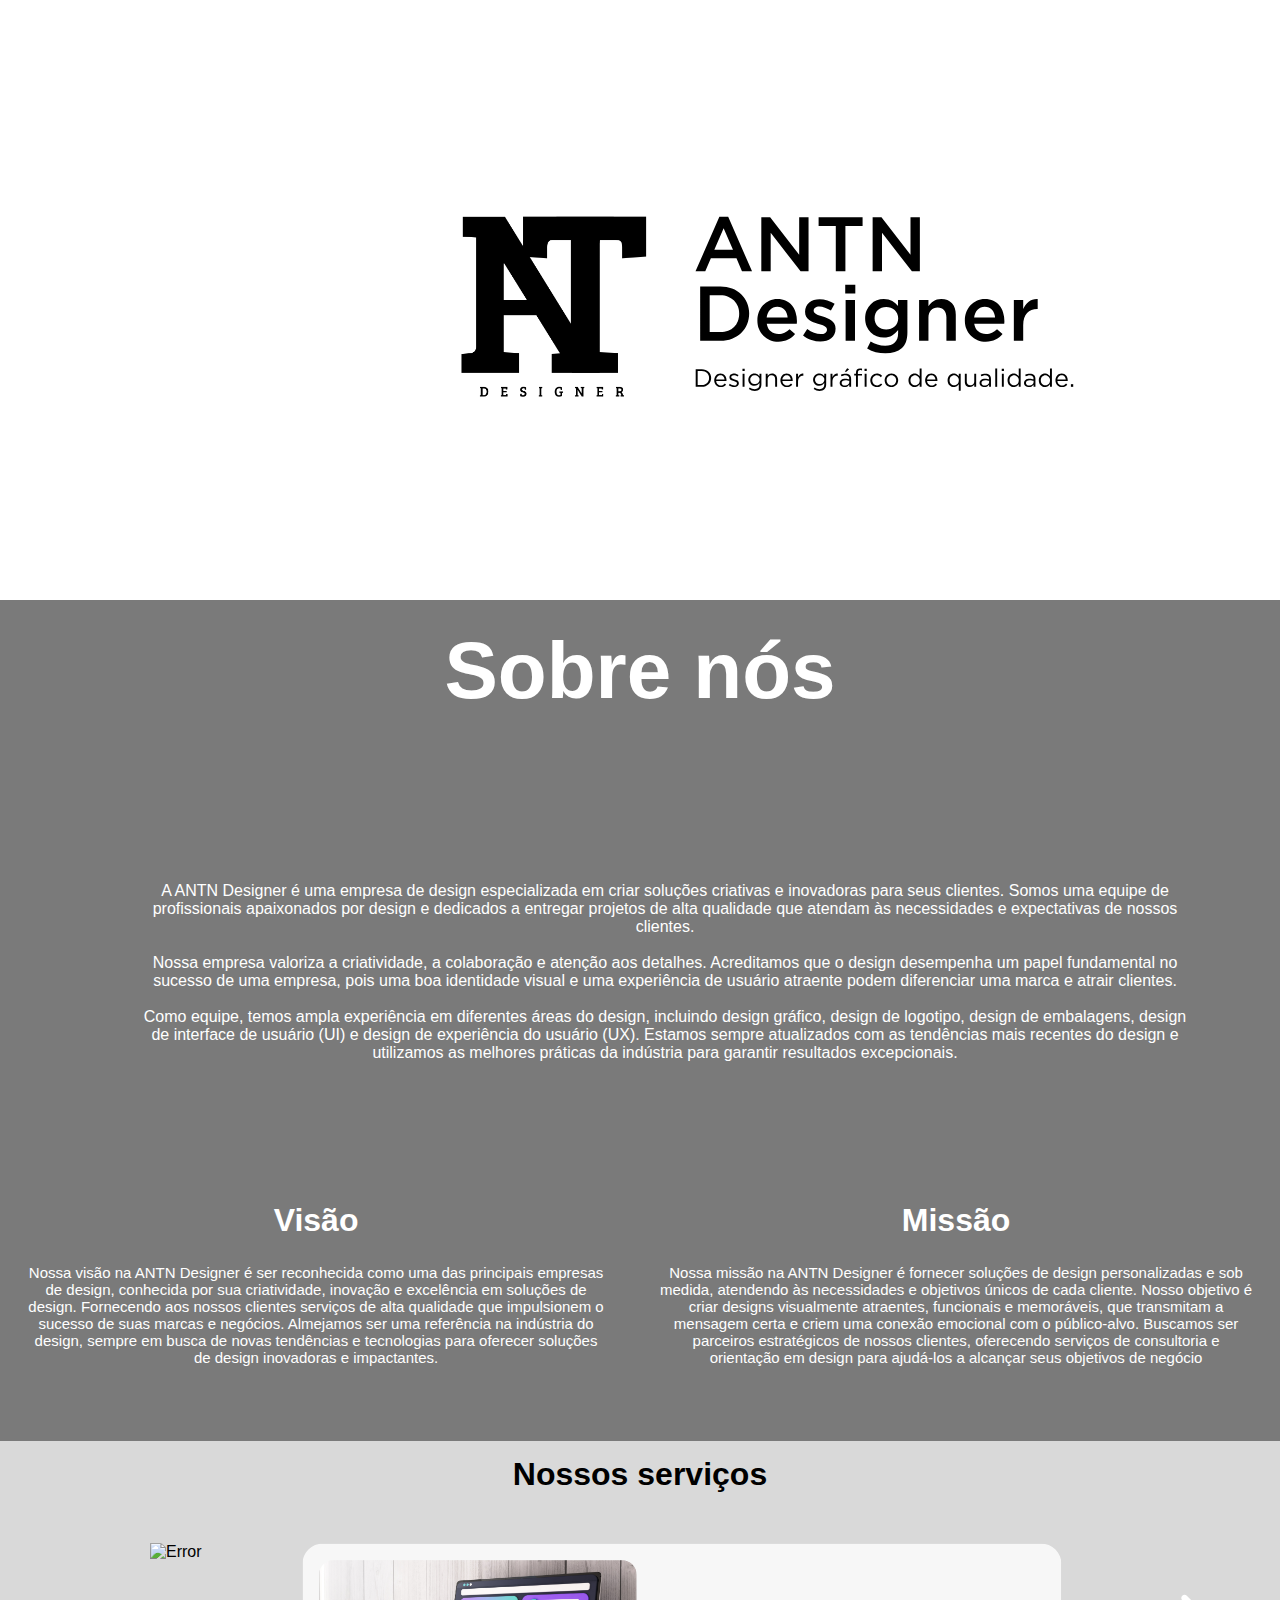
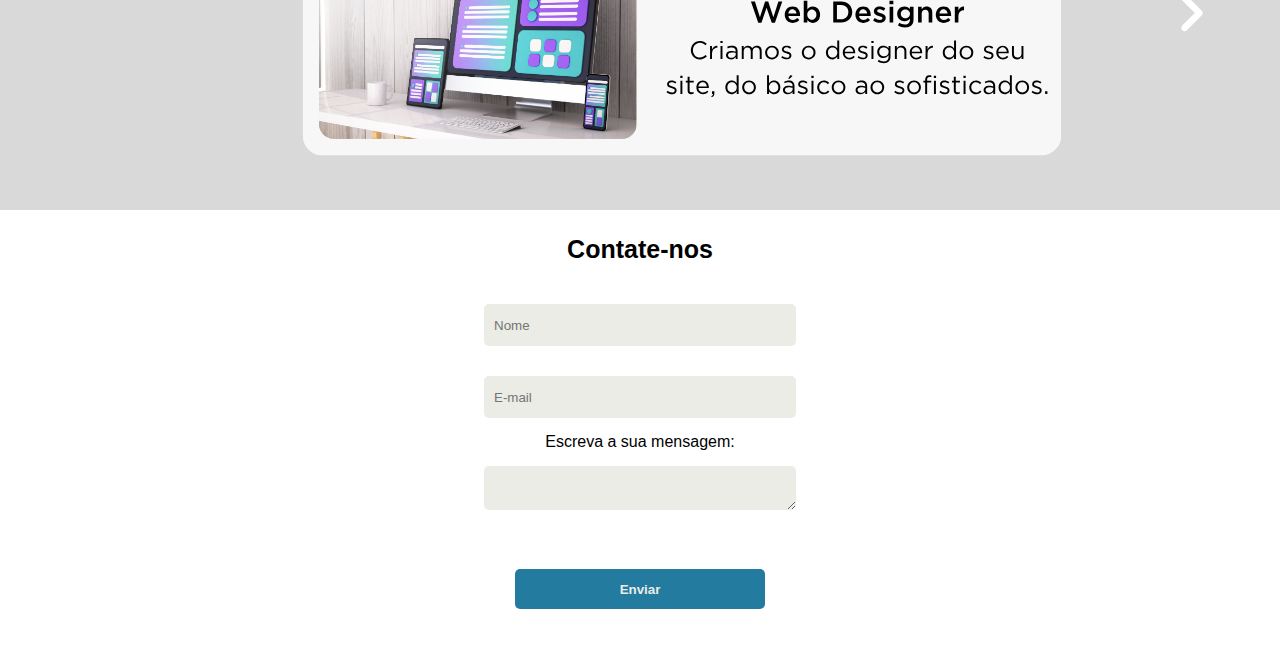
==== index.html @ dd975620 "reenvio do site" ====
<!DOCTYPE html>
<html lang="pt-br">
<head>
    <meta charset="UTF-8">
    <meta name="viewport" content="width=device-width, initial-scale=1.0">
    <link rel="icon" type="image/png" href="./imagens/cabeçalho/logo.svg"/>
    <link rel="stylesheet" href="https://use.typekit.net/rxr4sgl.css">
    <link rel="stylesheet" href="style.css">
    <title>ANTN Designer</title>
</head>
<body>
    <!-- Menu Superior
    <div id="menu">

        <div>
            <p>Sobre nós</p>
        </div>

        <div>
            <p>Linha do tempo</p>
        </div>

        <div>
            <p>Serviços</p>
        </div>

        <div>
            <p>Habilidades</p>
        </div>

        <div>
            <p>Contatos</p>
        </div>
    </div>
 -->
    <!-- Cabeçalho -->
    <div id="cabecalho">
        <img id="imgcabeca" src="./imagens/cabeçalho/ANTN Designer.svg" alt="">
    </div>

    <!-- Sobre Nós -->
    <div id="titulosobre">
        <h1 id="sobrenos">Sobre nós</h1>
    </div>

    <div id="sobre">
        <div>
            <img id="imagem" src="./imagens/sobrenos/logo02.svg" alt="">
        </div>

        <div id="textosobre">
        <p>A ANTN Designer é uma empresa de design especializada 
            em criar soluções criativas e inovadoras para seus clientes.
            Somos uma equipe de profissionais apaixonados por design
            e dedicados a entregar projetos de alta qualidade que
            atendam às necessidades e expectativas de nossos
            clientes.<br><br>
            Nossa empresa valoriza a criatividade, a colaboração e
            atenção aos detalhes. Acreditamos que o design
            desempenha um papel fundamental no sucesso de uma
            empresa, pois uma boa identidade visual e uma experiência 
            de usuário atraente podem diferenciar uma marca e atrair
            clientes.<br><br>
            Como equipe, temos ampla experiência em diferentes áreas
            do design, incluindo design gráfico, design de logotipo,
            design de embalagens, design de interface de usuário (UI) e
            design de experiência do usuário (UX). Estamos sempre
            atualizados com as tendências mais recentes do design e
            utilizamos as melhores práticas da indústria para garantir
            resultados excepcionais.</p>
        </div>
    </div>

    <div id="MisVis">
        <div>
             <h1 id="tituloum">Visão</h1>
             <p id="textoum">Nossa visão na ANTN Designer é ser reconhecida como uma das principais empresas de
                design, conhecida por sua criatividade, inovação e excelência em soluções de design. 
                Fornecendo aos nossos clientes serviços de alta qualidade que impulsionem o sucesso
                de suas marcas e negócios. Almejamos ser uma referência na indústria do design,
                sempre em busca de novas tendências e tecnologias para oferecer soluções de design 
                inovadoras e impactantes.</p>
        </div>

        <div>
            <h1 id="titulodois">Missão</h1>
            <p  id="textodois">Nossa missão na ANTN Designer é fornecer soluções de design personalizadas e sob 
                medida, atendendo às necessidades e objetivos únicos de cada cliente. Nosso objetivo é
                criar designs visualmente atraentes, funcionais e memoráveis, que transmitam a
                mensagem certa e criem uma conexão emocional com o público-alvo. Buscamos ser 
                parceiros estratégicos de nossos clientes, oferecendo serviços de consultoria e 
                orientação em design para ajudá-los a alcançar seus objetivos de negócio
        </div>
    </div>

    <!-- Serviços -->
    <div id="tituloservicos">
        <h1>Nossos serviços</h1>
    </div>
    <div id="servicos">
        <div>
            <img class="seta" onclick="RolarParaEsquerda()" id="esquerda" src="imagens/icones/esquerda.svg" alt="">
        </div>

        <div>
            <img class="card" id="idvisual" src="./imagens/serviços/idvisual.svg" alt="Error">
        </div>

        <div>
            <img class="card" id="wbdesigner" src="./imagens/serviços/wbdesigner.svg" alt="Error">
        </div>

        <div>
            <img class="card" id="publicidade" src="./imagens/serviços/publi.svg" alt="Error">
        </div>

        <div>
            <img class="seta" onclick="RolarParaDireita()" id="direita" src="imagens/icones/direita.svg" alt="">
        </div>
    </div>

    <!-- Contate-nos -->
    <div id="contato">
        <h1 id="tituloformulario">Contate-nos</h1>
        <form action="https://api.sheetmonkey.io/form/ber8mf6swqPXtxy5Rx6RuD" method="post">
            <input type="text" placeholder="Nome" name="Name" required><br>
            <input type="email" placeholder="E-mail" name="Email" required><br>
            <label for="mensagem">Escreva a sua mensagem:</label><br>
            <textarea id="mensagem" name="message" rows="10" cols="50" required></textarea><br>
            <input type="hidden" name="Created" value="x-sheetmonkey-current-date-time" />
            <button type="submit">Enviar</button>
        </form>
    </div>
    <script src="index.js"></script>
</body>
</html>
---- style.css ----
*{
    margin: 0px;
    font-family: "century-gothic", sans-serif;
}

/* Cabeçalho */
#cabecalho{
  display: grid;
  grid-auto-flow: column;
  padding-left: 50px;
  padding-top: 50px;
  padding-bottom: 50px;
  background: url(./imagens/cabeçalho/cabeçalho1.svg) 1%;
}

#imgcabeca{
  margin: 50px 350px 50px 350px;
  width: 700px;
  height: 400px;
}

/* Sobre Nós */
#titulosobre{
  text-align: center;
  background-color: #7A7A7A;
  color: #ffffff;
  padding: 25px;
}

#sobrenos{
  font-weight: 600;
  font-size: 80px;
  margin-bottom: 50px;
}

#sobre{
  display: grid;
  grid-auto-flow: column;
  color: #ffffff;
  background-color: #7A7A7A;
  padding-bottom: 50px;
}

#textosobre{
  padding: 90px;
  text-align: center;
}
#imagem{
  margin-left: 50px;
  width: 80%;    
}

#MisVis{
  background-color: #7A7A7A;
  color: #ffffff;
  display: grid;
  grid-auto-flow: column;
  text-align: center;
  padding-bottom: 50px;
}

#textoum{
  text-align: center;
  font-size: 15px;
  padding: 25px;
}

#textodois{
  text-align: center;
  font-size: 15px;
  padding: 25px;
}

/* Serviços */
#tituloservicos{
  background-color: #D9D9D9;
  text-align: center;
  padding-top: 15px;
}

#servicos{
  background-color: #D9D9D9;
  display: grid;
  grid-auto-flow: column;
  padding: 50px;
}

#esquerda{
  display: none;
  margin-top: 50%;
}

#idvisual{
  width: 80%;
}

#wbdesigner{
  width: 80%;
}

#publicidade{
  display: none;
  width: 80%;
}

.card{
  margin-left: 100px;
}

#direita{
  margin-left: 0px;
}

.seta{
  margin-top: 40%;
  cursor: pointer;
}

.seta:hover{
  transform: translateY(-7px);
  transition-duration: 0.5s;
}

/* Contate-nos */
#contato{
  text-align: center;
}

#tituloformulario{
  font-size: 25px;
  margin: 25px;
  color: #000000;
}

input{
  background-color: #EAECE5;
  width: 300px;
  height: 40px;
  margin: 15px;
  border: 0px;
  border-radius: 5px;
  padding-left: 10px;
}

textarea{
  background-color: #EAECE5;
  width: 300px;
  height: 40px;
  margin: 15px;
  border: 0px;
  border-radius: 5px;
  padding-left: 10px;
}

button{
  background-color: #247BA0;
  color: #EAECE5;
  font-weight: bolder;
  width: 250px;
  height: 40px;
  border: 0px;
  border-radius: 5px;
  margin-top: 40px;
  margin-bottom: 50px;
  cursor: pointer;
}

button:hover{
  background-color: #61b8dd;
  color: white;
  transform: translateY(-7px);
  box-shadow: 0px 15px 20px rgba(100, 97, 97, 0.573);
  transition-duration: 0.5s;
}

/* Responsividade */

@media only screen and (max-width: 768px){

*{
  margin: auto;
}
/* Cabeçalho */
#cabecalho{
  display: flex;
  flex-direction: column;
  width: auto;
}

#imgcabeca{
  margin: 10px;
  width: 80%;
  margin-left: 10px;
}

/* Sobre nós */
#sobrenos{
  font-weight: 600;
  font-size: 50px;
  margin-bottom: 0px;
}

#sobre{
  display: flex;
  flex-direction: column;
}

#textosobre{
  font-size: 15px;
  text-align: justify;
  padding: 30px;
}

#imagem{
  margin-left: 40px;
}

#MisVis{
  display: flex;
  flex-direction: column;
  margin-top: 0px;
}

#tituloum{
  font-weight: 600;
  font-size: 40px;
}

#textoum{
  font-size: 15px;
  margin-top: 15px;
  margin-bottom: 20px;
  text-align: justify;
}

#titulodois{
  font-weight: 600;
  font-size: 40px;
}

#textodois{
  font-size: 15px;
  margin-top: 15px;
  margin-bottom: 20px;
  text-align: justify;
}

/* Serviços */
#tituloservicos{
  font-size: 15px;
}

#servicos{
  display: flex;
  flex-direction: column;
}

.card{
  padding-left: 10px;
  margin-top: 25px;
  margin-bottom: 25px;
}

#idvisual, #wbdesigner, #publicidade{
  width: 95%;
  margin-left: 0px;
  margin-right: 10px;
}

/* Contato */
input{
  background-color: #EAECE5;
  width: 200px;
  height: 50px;
  margin: 15px;
  border: 0px;
  border-radius: 5px;
  padding-left: 10px;
}

textarea{
  background-color: #EAECE5;
  width: 200px;
  height: 50px;
  margin: 15px;
  border: 0px;
  border-radius: 5px;
  padding-left: 10px;
}

button{
  background-color: #247BA0;
  color: #EAECE5;
  font-weight: bolder;
  width: 100px;
  height: 50px;
  border: 0px;
  border-radius: 5px;
  margin-top: 40px;
  margin-bottom: 50px;
  cursor: pointer;
}

button:hover{
background-color: #61b8dd;
color: white;
transform: translateY(-7px);
box-shadow: 0px 15px 20px rgba(100, 97, 97, 0.573);
transition-duration: 0.5s;
}
}
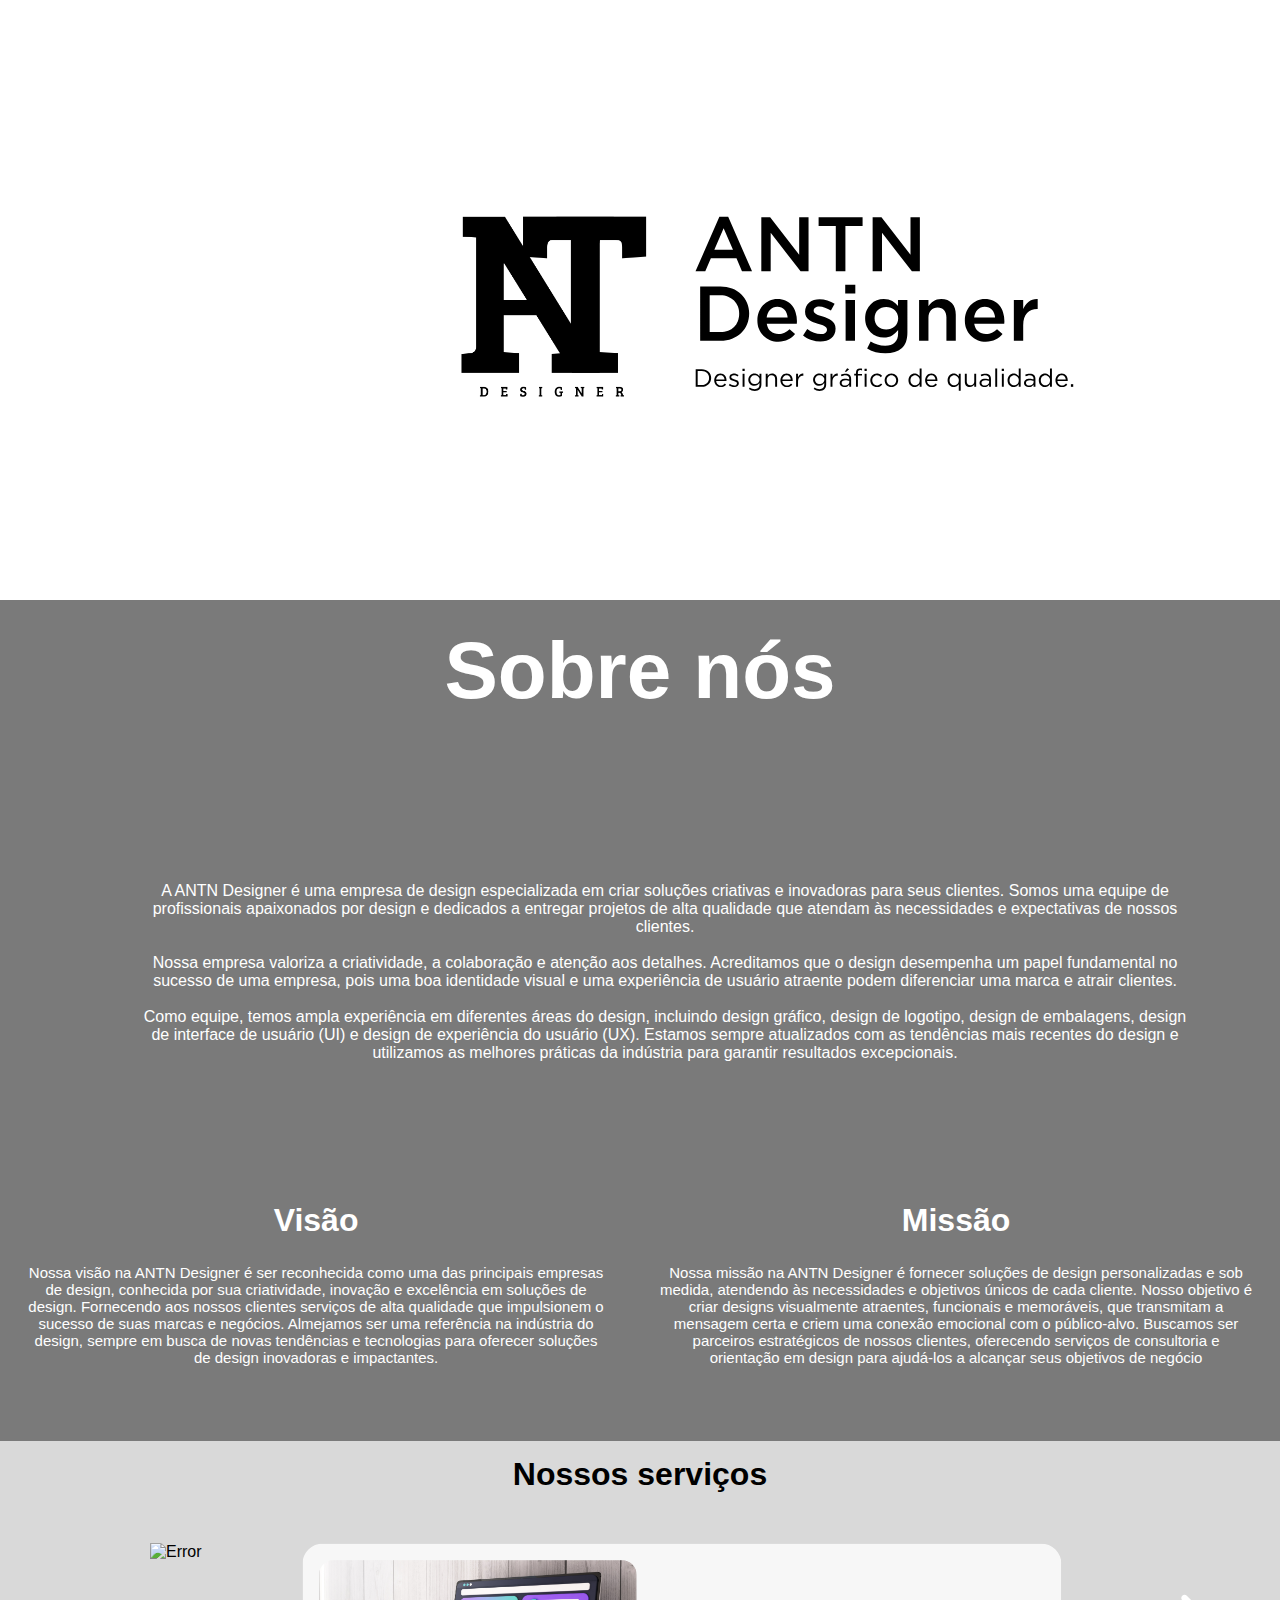
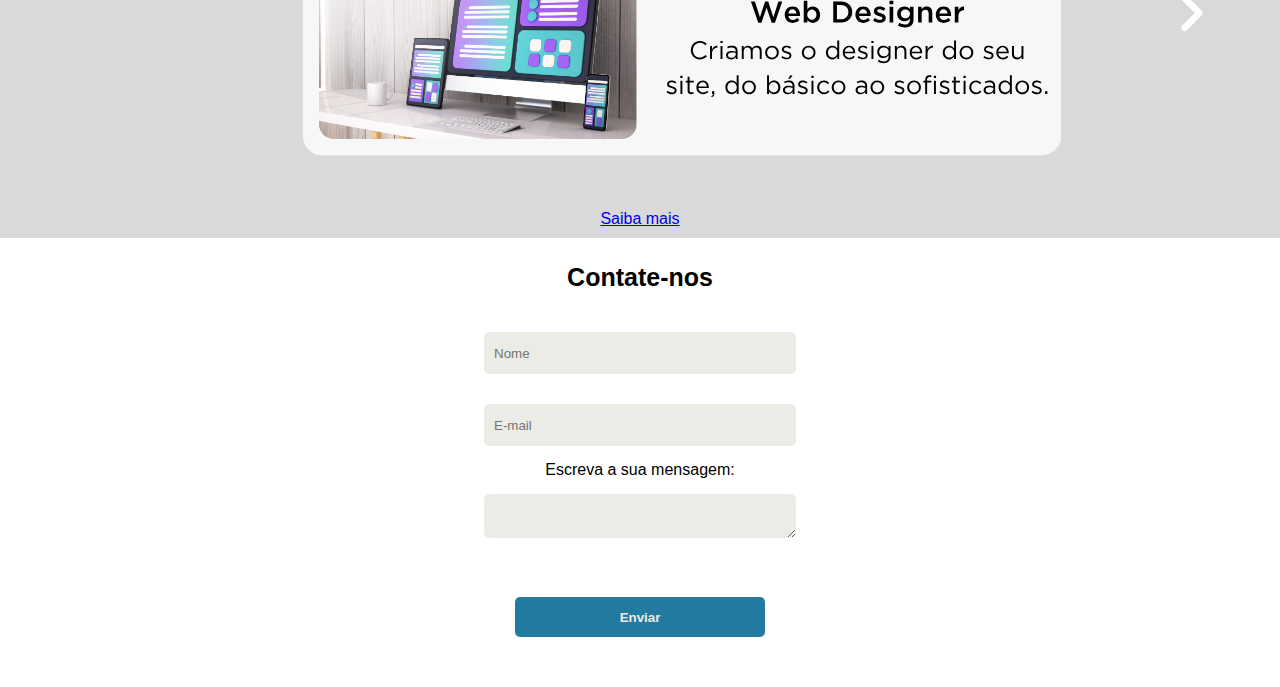
==== commit fd405ebd: "novas páginas" ====
--- a/index.html
+++ b/index.html
@@ -118,6 +118,10 @@
             <img class="seta" onclick="RolarParaDireita()" id="direita" src="imagens/icones/direita.svg" alt="">
         </div>
     </div>
+    
+    <div id="saiba">
+        <a href="./Produtos/produtos.html">Saiba mais</a>
+    </div>
 
     <!-- Contate-nos -->
     <div id="contato">
--- a/style.css
+++ b/style.css
@@ -121,6 +121,12 @@
   transition-duration: 0.5s;
 }
 
+#saiba{
+  background-color: #D9D9D9;
+  text-align: center;
+  padding-bottom: 10px;
+}
+
 /* Contate-nos */
 #contato{
   text-align: center;
@@ -308,4 +314,4 @@
 box-shadow: 0px 15px 20px rgba(100, 97, 97, 0.573);
 transition-duration: 0.5s;
 }
-}+}
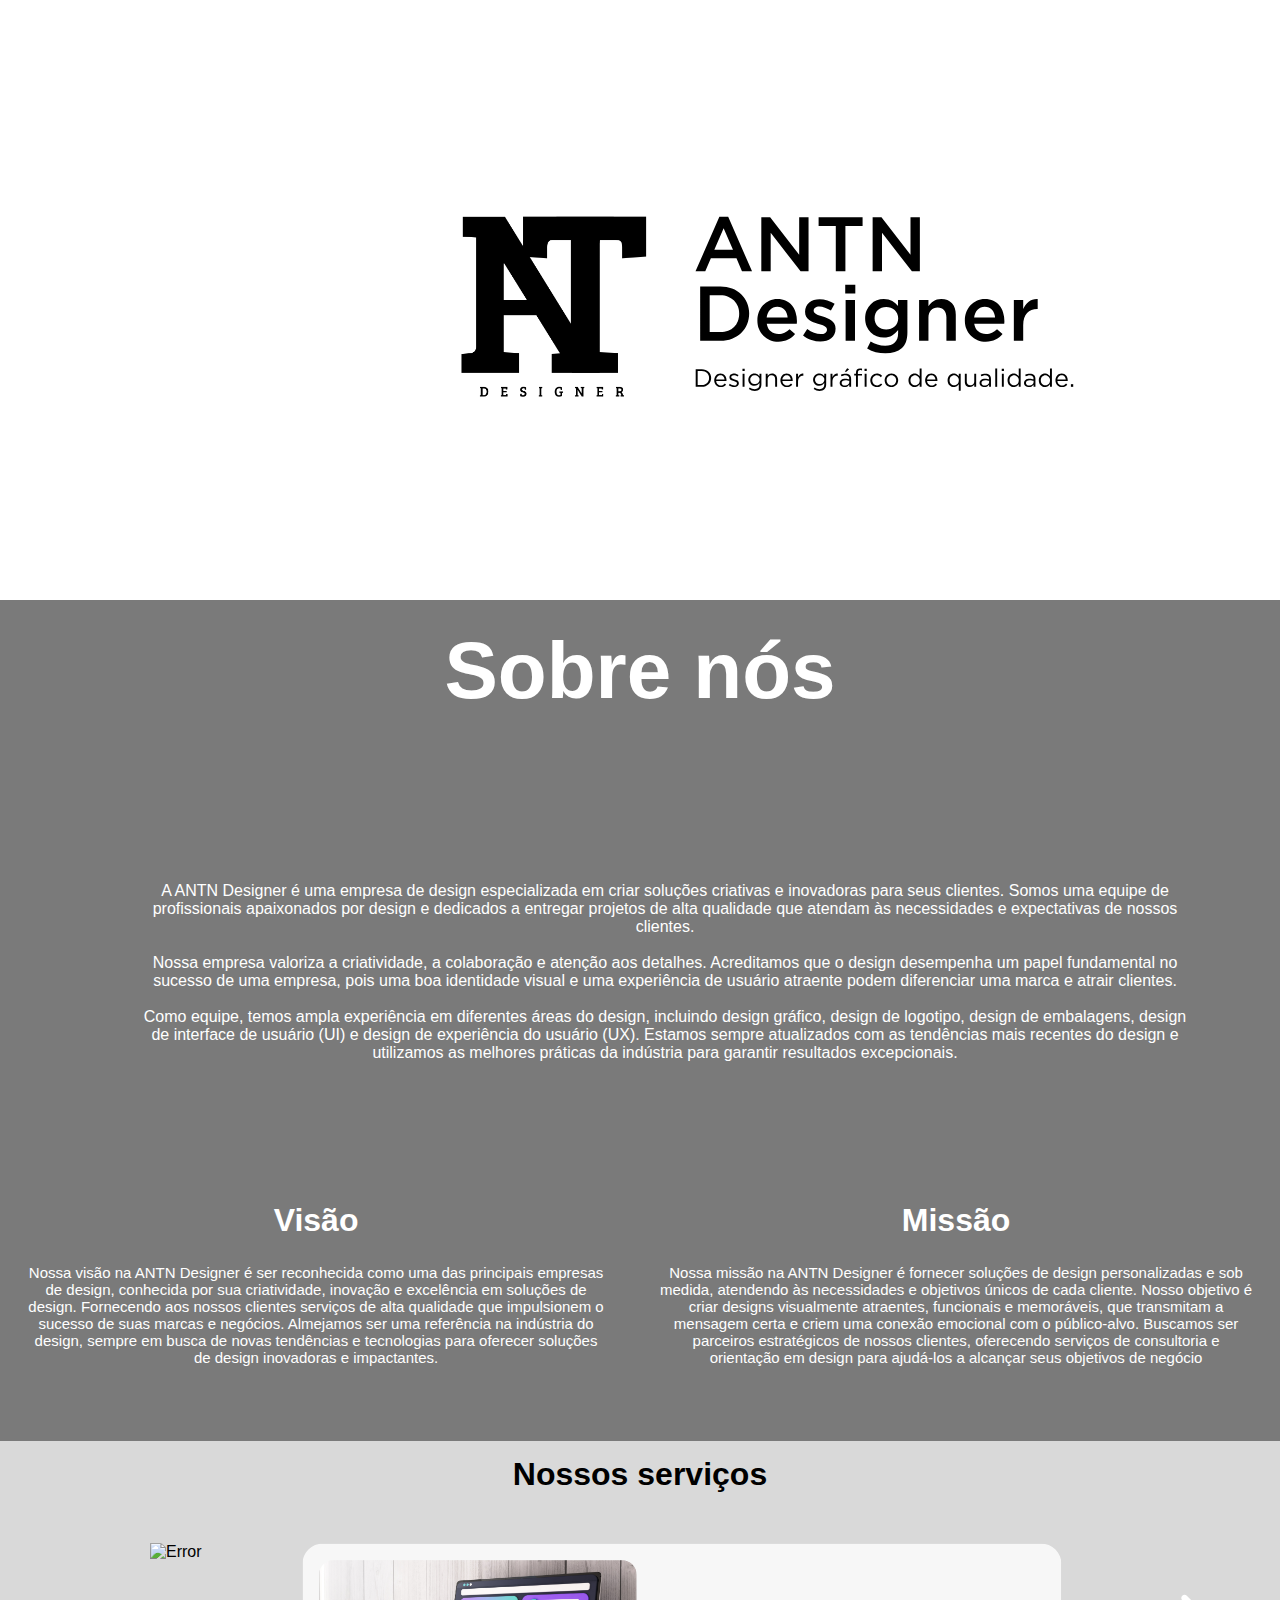
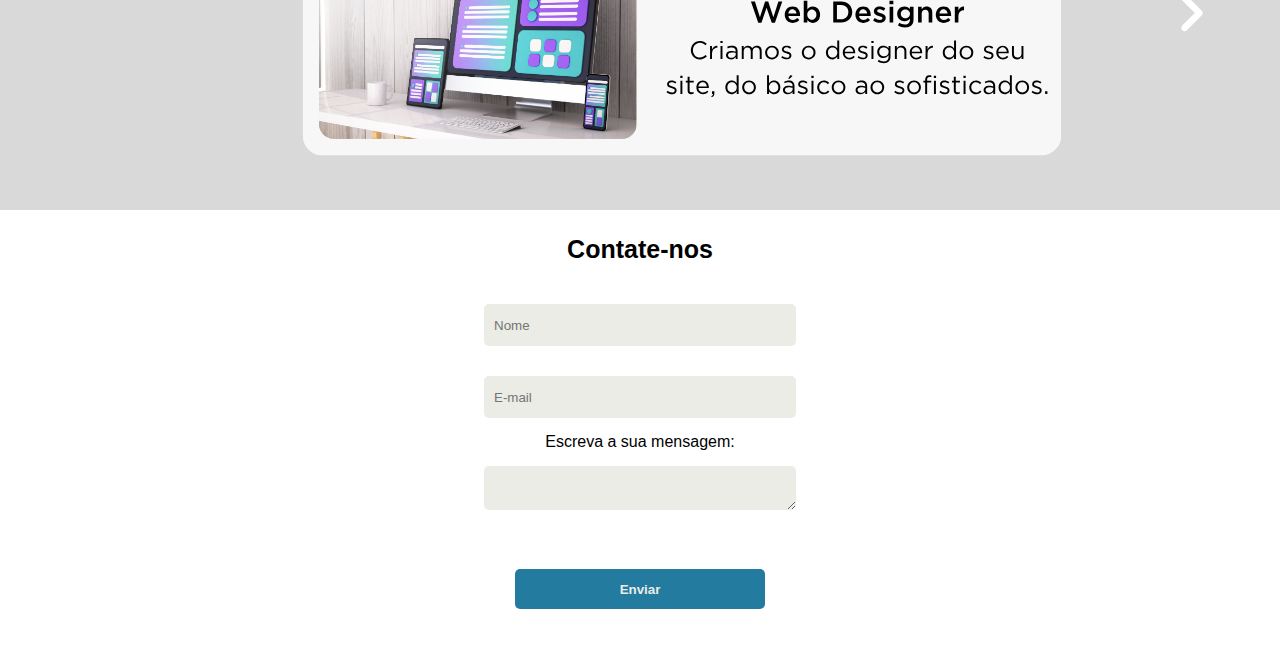
==== commit 1a5a1e08: "save" ====
--- a/index.html
+++ b/index.html
@@ -119,10 +119,10 @@
         </div>
     </div>
     
-    <div id="saiba">
+    <!--<div id="saiba">
         <a href="./Produtos/produtos.html">Saiba mais</a>
-    </div>
-
+    </div>-->
+    
     <!-- Contate-nos -->
     <div id="contato">
         <h1 id="tituloformulario">Contate-nos</h1>
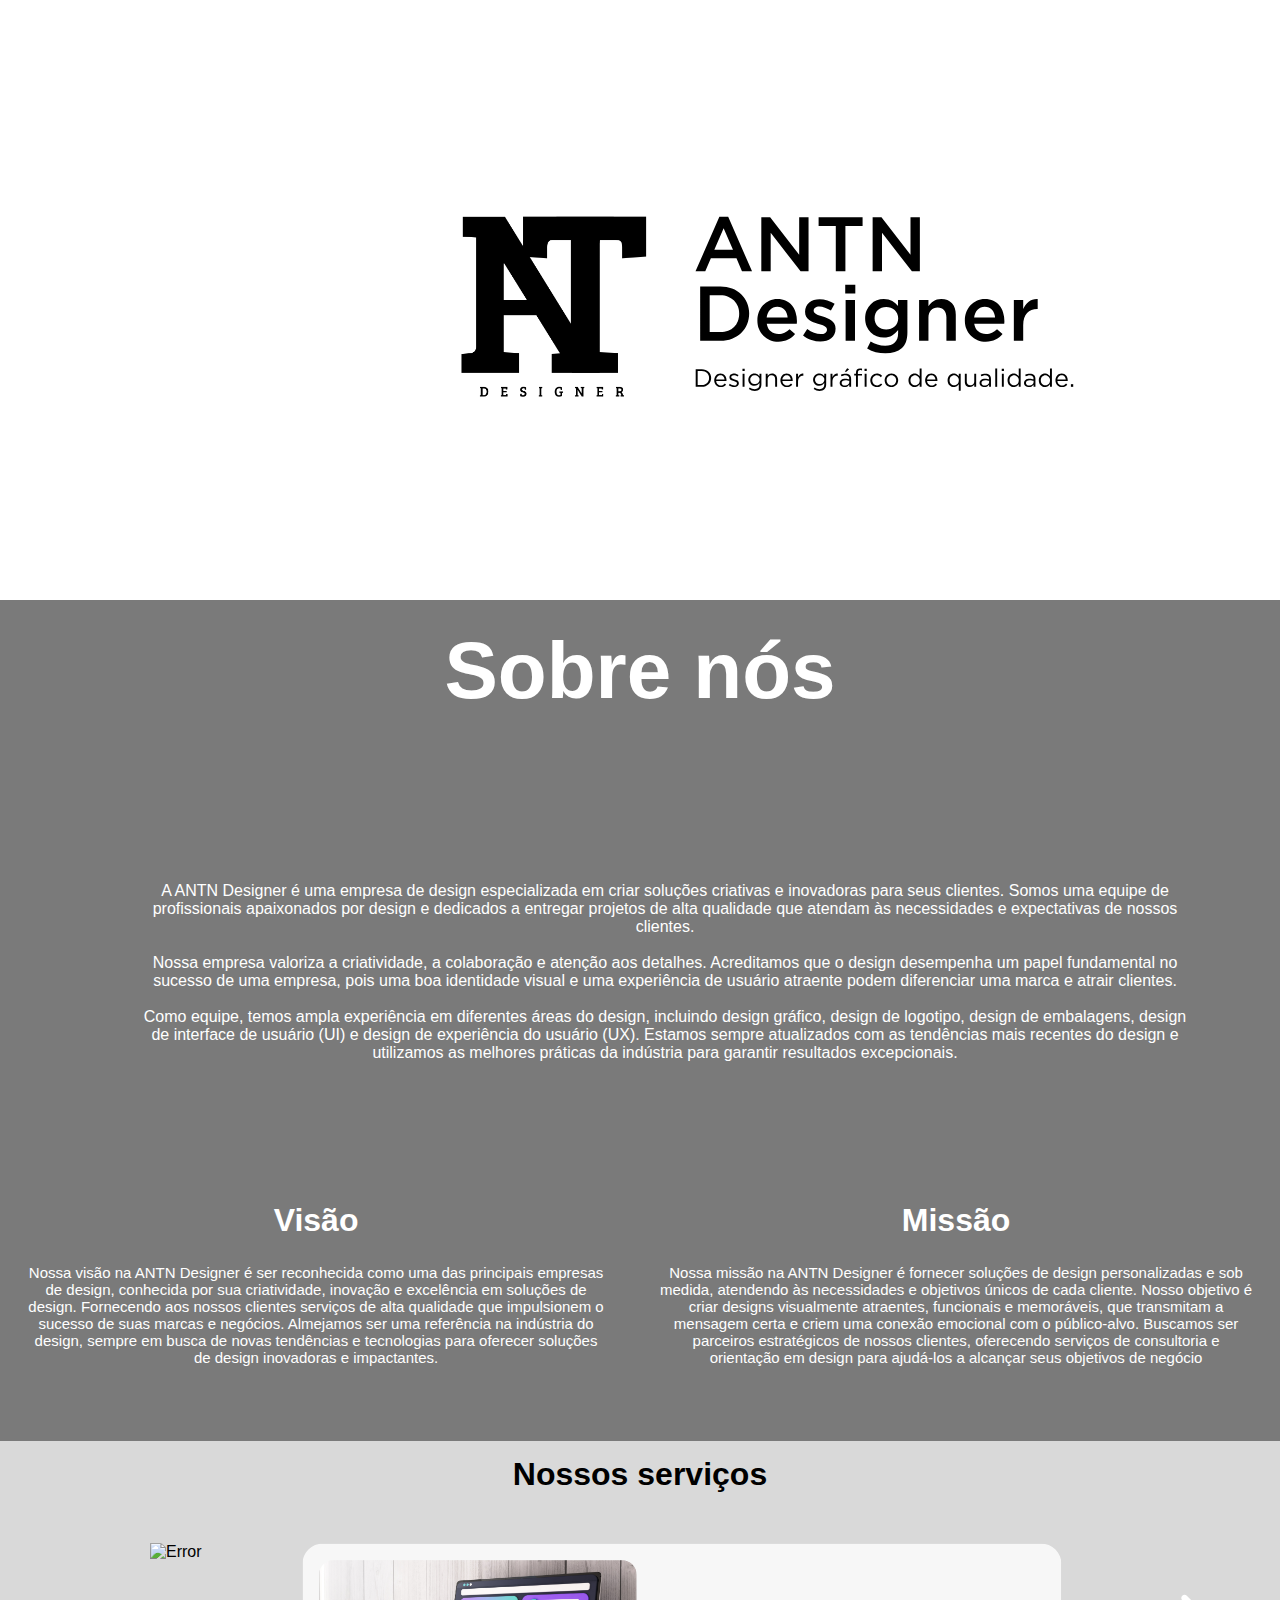
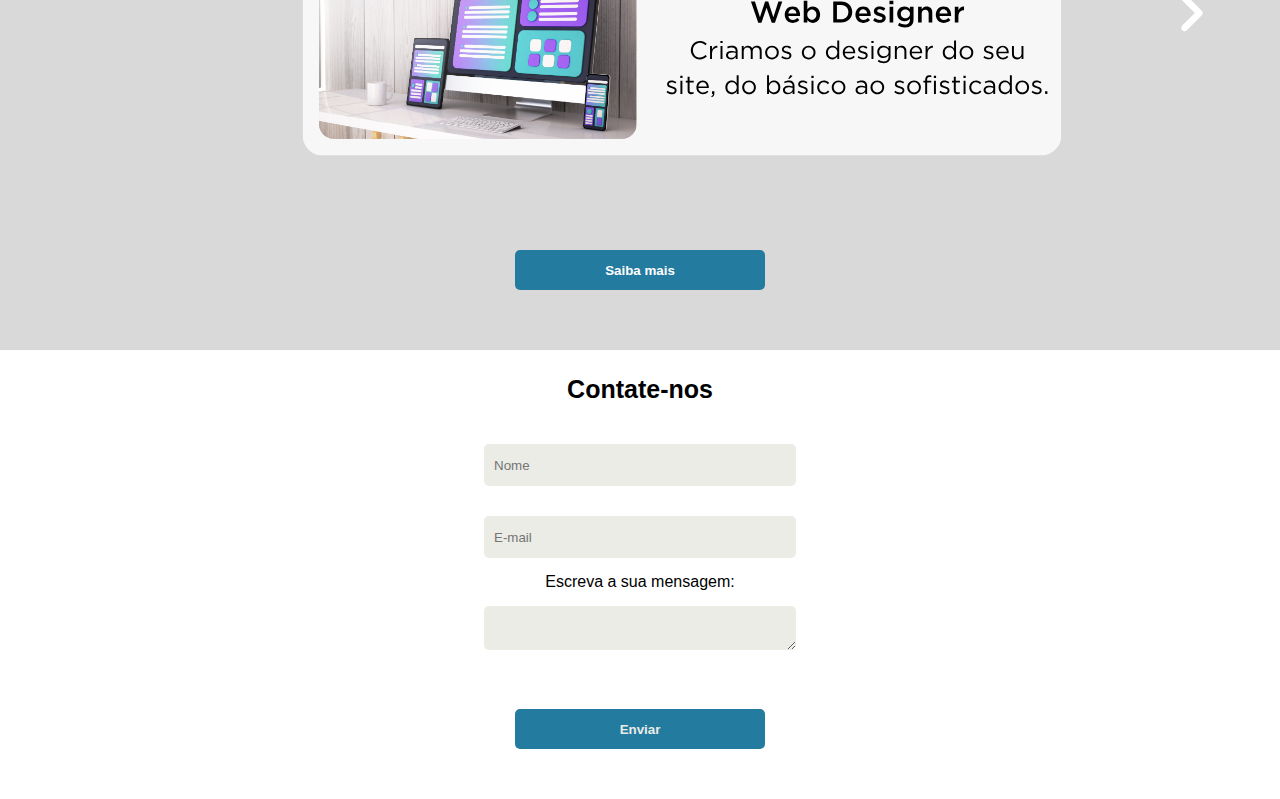
==== commit 25ad9335: "inserção de novas páginas" ====
--- a/index.html
+++ b/index.html
@@ -119,9 +119,9 @@
         </div>
     </div>
     
-    <!--<div id="saiba">
-        <a href="./Produtos/produtos.html">Saiba mais</a>
-    </div>-->
+    <div id="saiba">
+        <button><a href="./Produtos/produtos.html" target="_blank">Saiba mais</a></button>
+    </div>
     
     <!-- Contate-nos -->
     <div id="contato">
--- a/style.css
+++ b/style.css
@@ -111,6 +111,11 @@
   margin-left: 0px;
 }
 
+a{
+  color: #ffffff;
+  text-decoration: none;
+}
+
 .seta{
   margin-top: 40%;
   cursor: pointer;
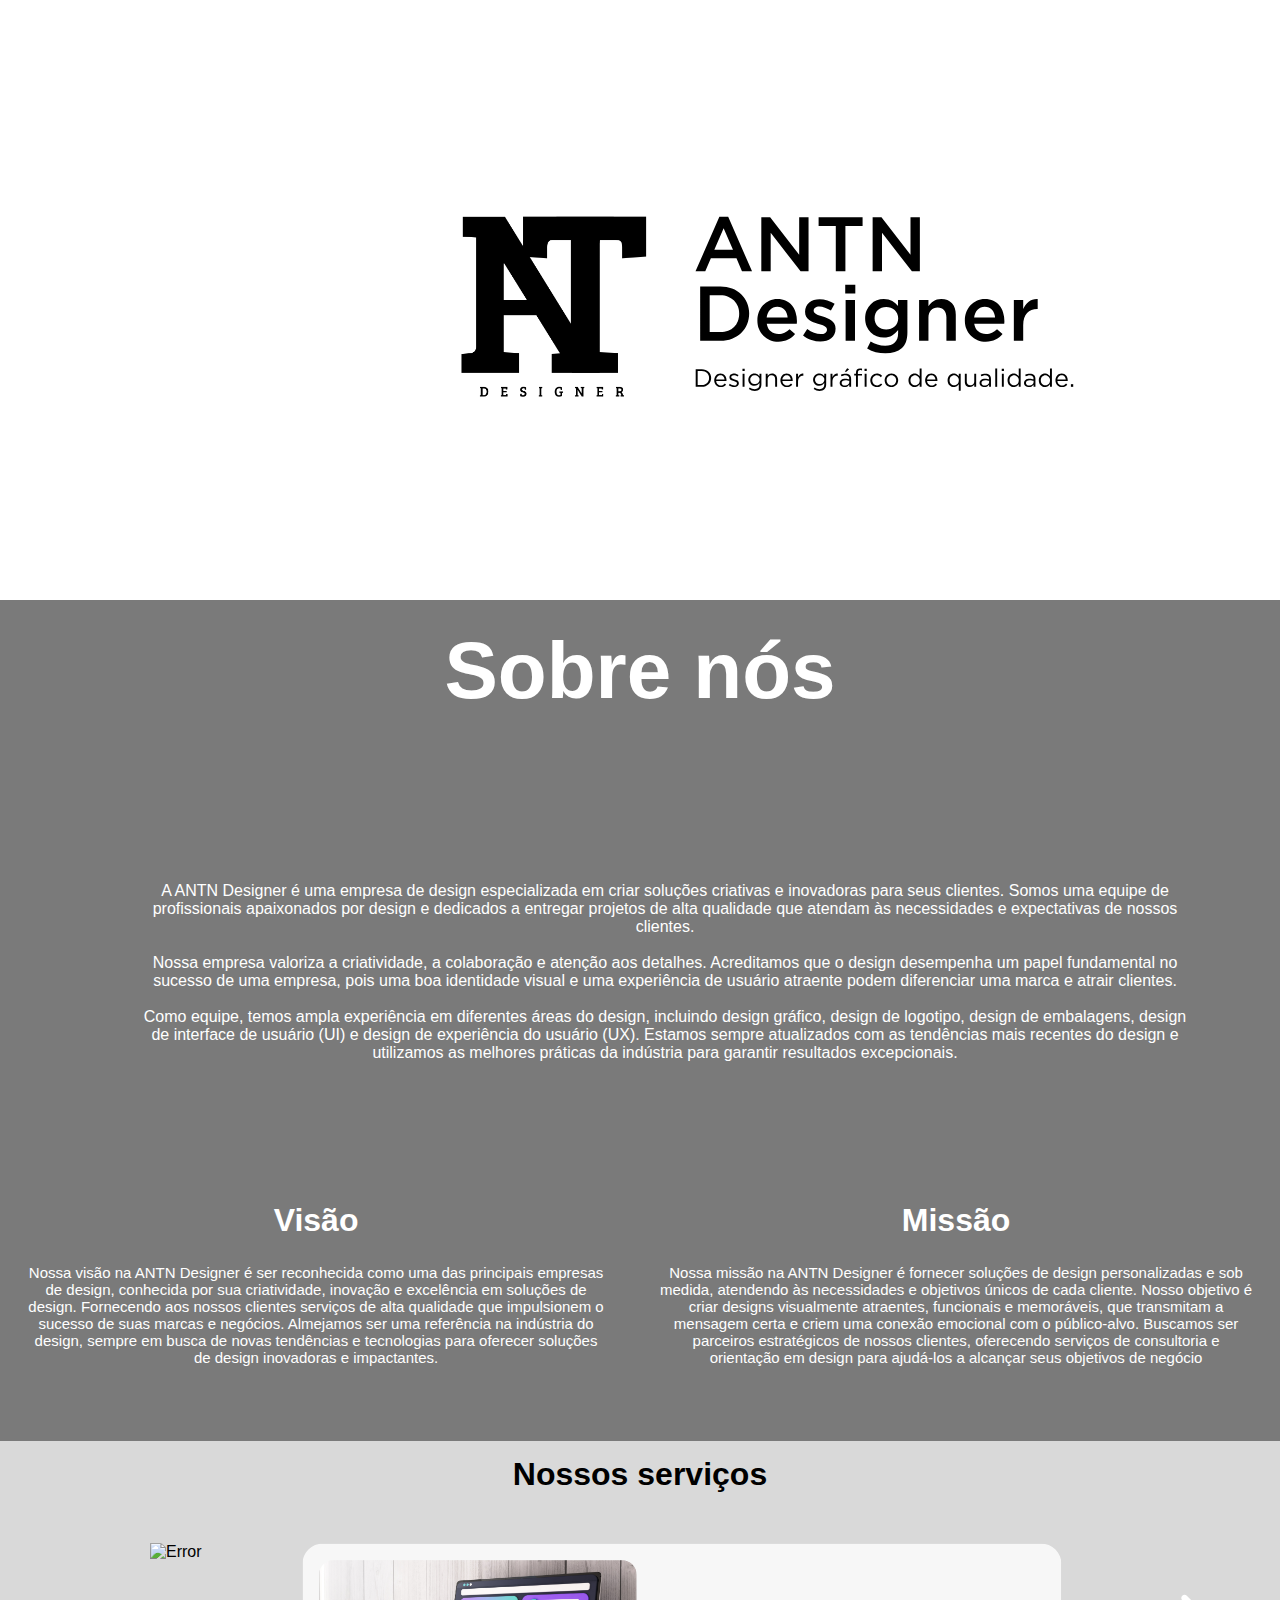
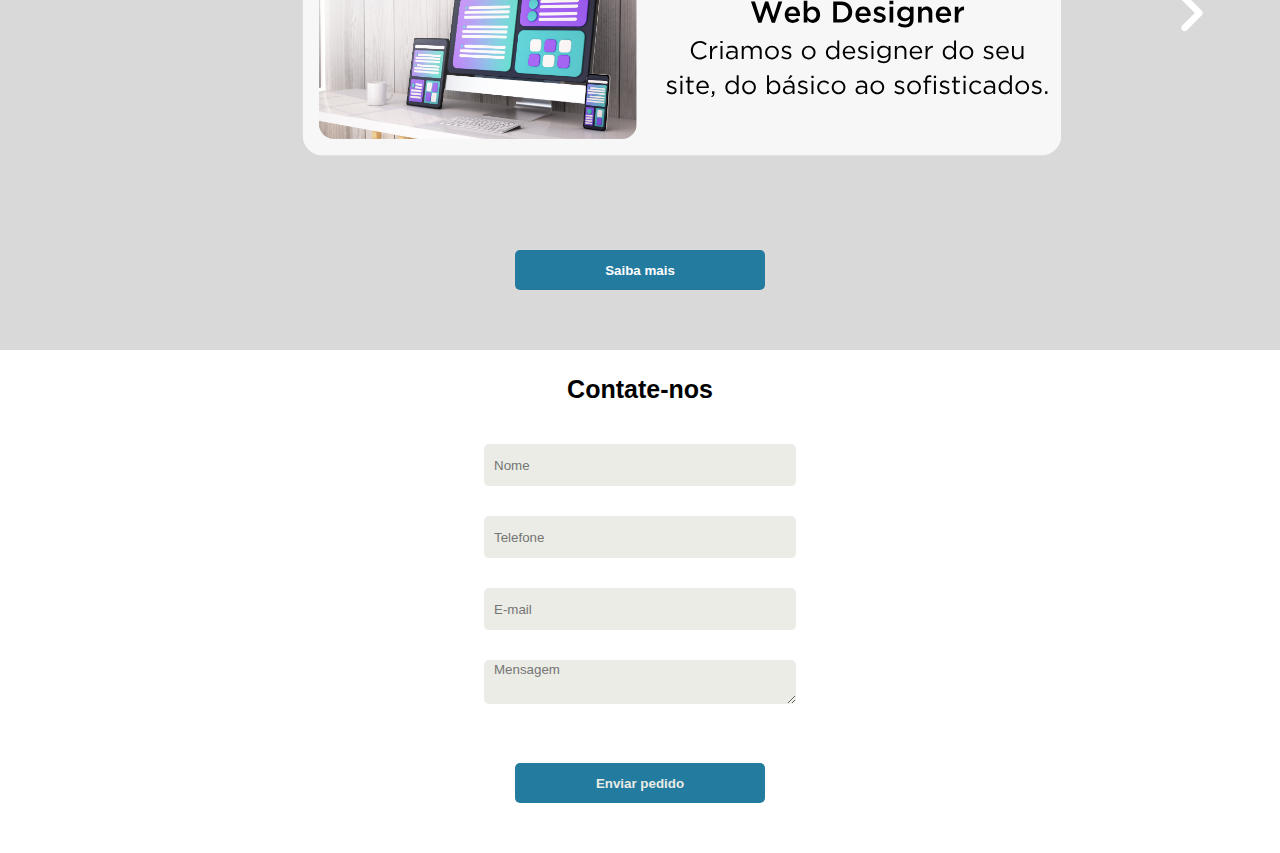
==== commit 00141dac: "atualização do formulário" ====
--- a/index.html
+++ b/index.html
@@ -126,13 +126,13 @@
     <!-- Contate-nos -->
     <div id="contato">
         <h1 id="tituloformulario">Contate-nos</h1>
-        <form action="https://api.sheetmonkey.io/form/ber8mf6swqPXtxy5Rx6RuD" method="post">
-            <input type="text" placeholder="Nome" name="Name" required><br>
-            <input type="email" placeholder="E-mail" name="Email" required><br>
-            <label for="mensagem">Escreva a sua mensagem:</label><br>
-            <textarea id="mensagem" name="message" rows="10" cols="50" required></textarea><br>
-            <input type="hidden" name="Created" value="x-sheetmonkey-current-date-time" />
-            <button type="submit">Enviar</button>
+        <form action="#" method="get" onsubmit="abrirWhatsapp()">
+            <input type="text" name="nome" id="nome" placeholder="Nome" required><br>
+            <input type="tel" name="telefone" id="telefone" placeholder="Telefone" required><br>
+            <input type="email" name="email" id="email" placeholder="E-mail" required><br>
+            <textarea name="msg" id="msg" placeholder="Mensagem" cols="30" rows="5" required></textarea><br>
+            <button type="submit"><span>Enviar pedido</span>
+            </button>
         </form>
     </div>
     <script src="index.js"></script>
